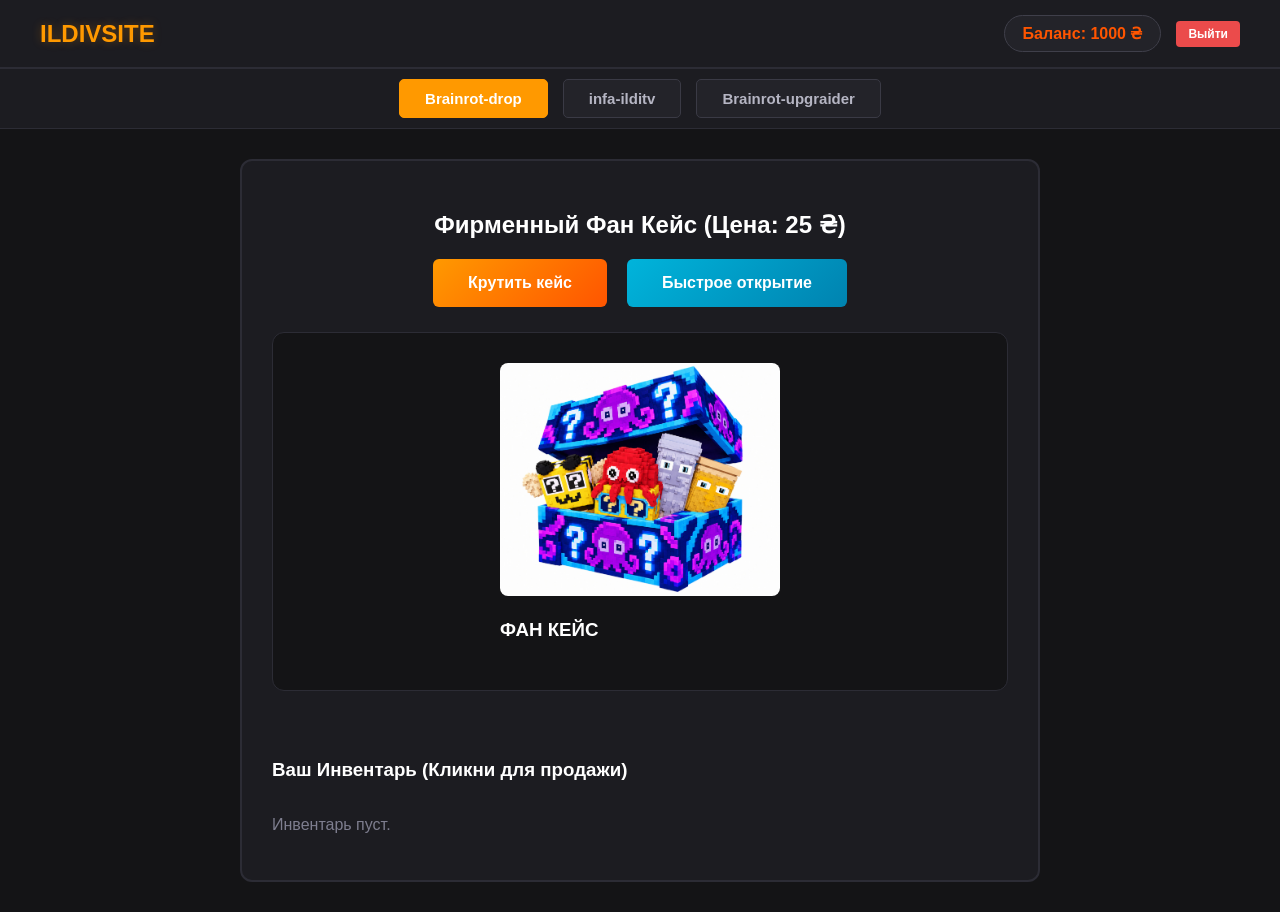
==== keis.html @ 7bba1e03 "Add files via upload" ====
<!DOCTYPE html>
<html lang="ru">
<head>
    <meta charset="UTF-8">
    <meta name="viewport" content="width=device-width, initial-scale=1.0">
    <title>Brainrot-drop - Кейсы</title>
    <link rel="stylesheet" href="style.css">
</head>
<body>

    <header class="site-header">
        <div class="logo">ILDIVSITE</div>
        <div style="display: flex; align-items: center; gap: 15px;">
            <div class="user-balance">Баланс: <span id="balance-val">1000</span> ₴</div>
            <button id="logout-btn">Выйти</button>
        </div>
    </header>

    <div class="nav-menu-container">
        <a href="keis.html" class="menu-btn active">Brainrot-drop</a>
        <a href="ilditv.html" class="menu-btn">infa-ilditv</a>
        <a href="upgrade.html" class="menu-btn">Brainrot-upgraider</a>
    </div>

    <main class="main-content">
        <section class="tab-section">
            <h2>Фирменный Фан Кейс (Цена: 25 ₴)</h2>
            <div class="action-buttons-container">
                <button id="spin-btn" class="spin-button main-action">Крутить кейс</button>
                <button id="extra-btn" class="spin-button extra-action">Быстрое открытие</button>
            </div>
            <div class="case-container">
                <div id="case-preview" class="case-preview">
                    <img src="keis.jpg">
                    <h3>ФАН КЕЙС</h3>
                </div>
                <div id="roulette-wrapper" class="roulette-wrapper hidden">
                    <div class="pointer"></div>
                    <div class="roulette" id="roulette"></div>
                </div>
            </div>
            <div class="inventory-section">
                <h3>Ваш Инвентарь (Кликни для продажи)</h3>
                <div id="inventory-grid" class="inventory-grid"></div>
            </div>
        </section>
    </main>

    <div id="win-modal" class="modal hidden">
        <div class="modal-content">
            <h3>Вы залутали:</h3>
            <div id="win-item-container"></div>
            <button id="close-modal-btn">Забрать</button>
        </div>
    </div>

    <script>
        var currentUser = localStorage.getItem("ildiv_logged_in") || "guest";

        document.getElementById("logout-btn").addEventListener("click", function() {
            localStorage.removeItem("ildiv_logged_in");
            window.location.href = "index.html";
        });

        var itemsList = [
            { id: "lagrande", name: "Ла Гранде", img: "images4.jpg", rarity: "common", weight: 80, sellPrice: 10 },
            { id: "garama", name: "Гарама", img: "images3.jpg", rarity: "epic", weight: 19, sellPrice: 50 },
            { id: "dragon", name: "Драгон", img: "images5.jpg", rarity: "legendary", weight: 1, sellPrice: 1000 }
        ];

        var balance = parseInt(localStorage.getItem("bal_" + currentUser)) || 1000;
        var inventory = JSON.parse(localStorage.getItem("inv_" + currentUser)) || [];
        var isSpinning = false; var cardWidth = 130; var casePrice = 25;

        var spinBtn = document.getElementById("spin-btn");
        var extraBtn = document.getElementById("extra-btn");
        var casePreview = document.getElementById("case-preview");
        var rouletteWrapper = document.getElementById("roulette-wrapper");
        var roulette = document.getElementById("roulette");
        var winModal = document.getElementById("win-modal");
        var winItemContainer = document.getElementById("win-item-container");
        var closeModalBtn = document.getElementById("close-modal-btn");
        var balanceVal = document.getElementById("balance-val");
        var inventoryGrid = document.getElementById("inventory-grid");

        function saveData() {
            localStorage.setItem("bal_" + currentUser, balance);
            localStorage.setItem("inv_" + currentUser, JSON.stringify(inventory));
        }

        function updateUI() {
            balanceVal.textContent = balance;
            inventoryGrid.innerHTML = "";
            if (inventory.length === 0) {
                inventoryGrid.innerHTML = "<p style='color:#7e7e8f;'>Инвентарь пуст.</p>";
                return;
            }
            inventory.forEach(function(item, index) {
                var div = document.createElement("div");
                div.className = "inventory-card " + item.rarity;
                div.innerHTML = "<img src='" + item.img + "'><div class='inv-name'>" + item.name + "</div><div class='inv-sell'>Продать (+" + item.sellPrice + " ₴)</div>";
                div.onclick = function() {
                    balance += item.sellPrice;
                    inventory.splice(index, 1);
                    saveData();
                    updateUI();
                };
                inventoryGrid.appendChild(div);
            });
        }

        function getRandomItem() {
            var total = 0;
            for (var i = 0; i < itemsList.length; i++) total += itemsList[i].weight;
            var rn = Math.random() * total;
            for (var j = 0; j < itemsList.length; j++) {
                if (rn < itemsList[j].weight) return itemsList[j];
                rn -= itemsList[j].weight;
            }
            return itemsList;
        }

        function startSpin(isFast) {
            if (isSpinning) return;
            if (balance < casePrice) return alert("Нет денег!");

            balance -= casePrice;
            saveData();
            balanceVal.textContent = balance;

            isSpinning = true;
            spinBtn.disabled = true; extraBtn.disabled = true;
            casePreview.classList.add("hidden"); rouletteWrapper.classList.remove("hidden");

            var totalCards = 45;
            var targetIndex = isFast ? 15 : 38;
            roulette.innerHTML = "";
            roulette.style.transition = "none";
            roulette.style.transform = "translateX(0px)";

            var pool = [];
            for (var i = 0; i < totalCards; i++) {
                var it = (i === targetIndex) ? getRandomItem() : itemsList[Math.floor(Math.random() * itemsList.length)];
                pool.push(it);
                var card = document.createElement("div");
                card.className = "card " + it.rarity;
                card.innerHTML = "<img src='" + it.img + "'><div class='card-info'>" + it.name + "</div>";
                roulette.appendChild(card);
            }

            var winItem = pool[targetIndex];

            setTimeout(function() {
                var wWidth = rouletteWrapper.offsetWidth;
                var pos = (targetIndex * cardWidth) - (wWidth / 2) + (cardWidth / 2);
                if (isFast) {
                    roulette.style.transition = "transform 1s ease-out";
                    roulette.style.transform = "translateX(-" + pos + "px)";
                } else {
                    roulette.style.transition = "transform 5s cubic-bezier(0.1, 0.8, 0.1, 1)";
                    var offset = Math.floor(Math.random() * 40) - 20;
                    roulette.style.transform = "translateX(-" + (pos + offset) + "px)";
                }
            }, 50);

            setTimeout(function() {
                winItemContainer.innerHTML = "<div class='card " + winItem.rarity + "' style='margin:auto;'><img src='" + winItem.img + "'><div class='card-info'>" + winItem.name + "</div></div><p style='color:#ff9900; font-weight:bold; margin-top:10px;'>Цена: " + winItem.sellPrice + " ₴</p>";
                winModal.classList.remove("hidden");
                inventory.push(winItem);
                saveData();
            }, isFast ? 1100 : 5200);
        }

        spinBtn.onclick = function() { startSpin(false); };
        extraBtn.onclick = function() { startSpin(true); };

        closeModalBtn.onclick = function() {
            winModal.classList.add("hidden");
            casePreview.classList.remove("hidden");
            rouletteWrapper.classList.add("hidden");
            isSpinning = false; spinBtn.disabled = false; extraBtn.disabled = false;
            updateUI();
        };

        updateUI();
    </script>
</body>
</html>
---- style.css ----
/* ==========================================================
   1. ОБЩИЕ НАСТРОЙКИ САЙТА И ФОНА
   ========================================================== */
body {
    background-color: #141416 !important;
    color: #ffffff !important;
    font-family: 'Segoe UI', Roboto, sans-serif;
    margin: 0;
    padding: 0;
    display: flex;
    flex-direction: column;
    min-height: 100vh;
}

::-webkit-scrollbar {
    width: 8px;
}
::-webkit-scrollbar-track {
    background: #141416;
}
::-webkit-scrollbar-thumb {
    background: #2c2c35;
    border-radius: 4px;
}
::-webkit-scrollbar-thumb:hover {
    background: #ff9900;
}

/* ==========================================================
   2. ШАПКА САЙТА И ВЕРХНЕЕ МЕНЮ НАВИГАЦИИ
   ========================================================== */
.site-header {
    background: #1c1c21;
    display: flex;
    justify-content: space-between;
    align-items: center;
    padding: 15px 40px;
    border-bottom: 2px solid #2c2c35;
    box-sizing: border-box;
}

.logo {
    font-size: 24px;
    font-weight: 900;
    color: #ff9900;
    text-shadow: 0 0 10px rgba(255, 153, 0, 0.3);
}

.user-balance {
    background: #232329;
    padding: 8px 18px;
    border-radius: 20px;
    font-weight: bold;
    border: 1px solid #3f3f4a;
    color: #ff5500;
}

#logout-btn {
    background: #eb4b4b;
    color: white;
    border: none;
    padding: 6px 12px;
    border-radius: 4px;
    cursor: pointer;
    font-weight: bold;
    font-size: 12px;
    transition: background 0.2s;
}

#logout-btn:hover {
    background: #c62828;
}

.nav-menu-container {
    display: flex;
    justify-content: center;
    background: #1c1c21;
    padding: 10px 0;
    border-bottom: 1px solid #2c2c35;
    gap: 15px;
}

.menu-btn {
    background: #232329;
    border: 1px solid #3a3a45;
    color: #b5b5c3;
    padding: 10px 25px;
    font-size: 15px;
    font-weight: 600;
    border-radius: 5px;
    cursor: pointer;
    text-decoration: none;
    transition: all 0.3s;
}

.menu-btn:hover, .menu-btn.active {
    background: #ff9900;
    color: #fff;
    border-color: #ff9900;
}

/* ==========================================================
   3. ГЛАВНЫЙ КОНТЕНТ И СЕКЦИИ СТРАНИЦ
   ========================================================== */
.main-content {
    flex: 1;
    display: flex;
    flex-direction: column;
    align-items: center;
    padding: 30px 20px;
    width: 100%;
    box-sizing: border-box;
}

.tab-section, .ildiv-section {
    display: flex;
    flex-direction: column;
    align-items: center;
    width: 100%;
    max-width: 800px;
    background: #1c1c21;
    padding: 30px;
    border-radius: 12px;
    border: 2px solid #2c2c35;
    box-sizing: border-box;
}

.ildiv-section h1 { 
    color: #ff9900; 
    margin-top: 0;
}

/* ==========================================================
   4. КНОПКИ ДЕЙСТВИЙ И КЕЙС
   ========================================================== */
.action-buttons-container {
    display: flex;
    gap: 20px;
    margin-bottom: 25px;
}

.spin-button {
    border: none;
    color: white;
    padding: 15px 35px;
    font-size: 16px;
    font-weight: bold;
    border-radius: 6px;
    cursor: pointer;
    transition: transform 0.2s, filter 0.2s;
}

.main-action {
    background: linear-gradient(135deg, #ff9900, #ff5500);
}

.extra-action {
    background: linear-gradient(135deg, #00b4db, #0083b0);
}

.spin-button:hover:not(:disabled) {
    transform: scale(1.05);
}

.spin-button:disabled {
    background: #32323a;
    cursor: not-allowed;
    color: #7e7e8f;
}

.case-container {
    background: #141416;
    padding: 30px;
    border-radius: 12px;
    border: 1px solid #2c2c35;
    width: 100%;
    box-sizing: border-box;
    display: flex;
    justify-content: center;
    align-items: center;
    min-height: 200px;
    margin-bottom: 30px;
}

.case-preview img {
    width: 280px !important;
    height: auto;
    border-radius: 8px;
}

/* ==========================================================
   5. РУЛЕТКА И СТРЕЛКА
   ========================================================== */
.roulette-wrapper {
    position: relative;
    width: 100%;
    height: 160px;
    background: #111114;
    border: 2px solid #2c2c35;
    border-radius: 8px;
    overflow: hidden;
}

.pointer {
    position: absolute;
    top: 0; left: 50%;
    transform: translateX(-50%);
    width: 4px; height: 100%;
    background: #e51c23;
    z-index: 10;
    box-shadow: 0 0 10px #e51c23;
}

.roulette {
    display: flex;
    align-items: center;
    height: 100%;
}

.card {
    min-width: 110px; width: 110px; height: 130px;
    background: #232329;
    margin: 0 10px;
    border-radius: 6px;
    display: flex;
    flex-direction: column;
    justify-content: space-between;
    align-items: center;
    padding: 10px 0;
    box-sizing: border-box;
    border-bottom: 4px solid #fff;
}

.card img {
    width: 75px; height: 75px;
    object-fit: cover;
}

.card-info {
    font-size: 11px;
    font-weight: bold;
    text-align: center;
    width: 100%;
}

/* ==========================================================
   6. СЕТКА ИНВЕНТАРЯ И РЕДКОСТИ
   ========================================================== */
.inventory-section {
    width: 100%;
    margin-top: 20px;
    text-align: left;
}

.inventory-grid {
    display: grid !important;
    grid-template-columns: repeat(auto-fill, minmax(130px, 1fr)) !important;
    gap: 15px !important;
    width: 100% !important;
    box-sizing: border-box !important;
}

.inventory-card {
    background: #232329 !important;
    width: 100% !important;
    max-width: 140px !important;
    height: 140px !important;
    border-radius: 6px;
    padding: 10px;
    text-align: center;
    border-bottom: 4px solid #fff;
    cursor: pointer;
    box-sizing: border-box;
    display: flex;
    flex-direction: column;
    align-items: center;
    justify-content: space-between;
}

.inventory-card img {
    width: 70px !important;
    height: 70px !important;
    object-fit: cover !important;
    border-radius: 4px;
}

.inv-name {
    font-size: 12px;
    font-weight: bold;
    color: #fff;
    margin-bottom: 4px;
}

.inv-sell {
    font-size: 11px;
    color: #4caf50;
    font-weight: 600;
}

/* Подсветка редкостей */
.common { border-bottom-color: #b0c3d9 !important; }
.epic { border-bottom-color: #8847ff !important; background: linear-gradient(180deg, #232329 60%, rgba(136, 71, 255, 0.15)); }
.legendary { border-bottom-color: #eb4b4b !important; background: linear-gradient(180deg, #232329 60%, rgba(235, 75, 75, 0.2)); }

/* ==========================================================
   7. СТИЛИ ИНТЕРФЕЙСА ДЛЯ СТРАНИЦЫ АПГРЕЙДЕРА
   ========================================================== */
.upgrade-panel {
    display: flex;
    justify-content: space-around;
    align-items: center;
    background: #111114;
    padding: 20px;
    border-radius: 8px;
    margin-top: 20px;
    width: 100%;
    box-sizing: border-box;
    margin-bottom: 20px;
}

.upgrade-slot {
    width: 130px;
    height: 150px;
    border: 2px dashed #444;
    border-radius: 8px;
    display: flex;
    justify-content: center;
    align-items: center;
    text-align: center;
    font-size: 12px;
    color: #7e7e8f;
}

.upgrade-arrows {
    font-size: 32px;
    color: #ff9900;
}

.upgrade-targets {
    display: flex;
    flex-direction: column;
    gap: 10px;
}

.target-btn {
    background: #232329;
    border: 2px solid #3a3a45;
    color: #fff;
    padding: 10px 15px;
    border-radius: 6px;
    cursor: pointer;
    font-size: 14px;
    font-weight: bold;
    transition: all 0.2s;
}

.target-btn.selected-target {
    border-color: #ff9900 !important;
    box-shadow: 0 0 10px rgba(255, 153, 0, 0.4);
}

.selected-card {
    border: 2px solid #ff9900 !important;
}

/* ==========================================================
   8. МОДАЛЬНЫЕ ОКНА (ВХОД И ВЫИГРЫШ)
   ========================================================== */
.modal {
    position: fixed;
    top: 0; left: 0; width: 100%; height: 100%;
    background: rgba(0,0,0,0.85);
    display: flex;
    justify-content: center;
    align-items: center;
    z-index: 100;
}

.modal-content {
    background: #1c1c21;
    padding: 40px;
    border-radius: 12px;
    text-align: center;
    border: 1px solid #3a3a45;
}

.win-card {
    display: inline-block;
    padding: 20px;
    background: #141416;
    border-radius: 8px;
    border: 1px solid #2d2d38;
}

.hidden { display: none !important; }

/* ==========================================================
   9. КЛАССЫ ДЛЯ АНИМАЦИИ КРУЧЕНИЯ В АПГРЕЙДЕРЕ
   ========================================================== */
.spin-active {
    animation: 3dSpin 0.5s linear infinite !important;
}

.arrow-active {
    animation: arrowPulse 0.2s ease-in-out infinite alternate !important;
}
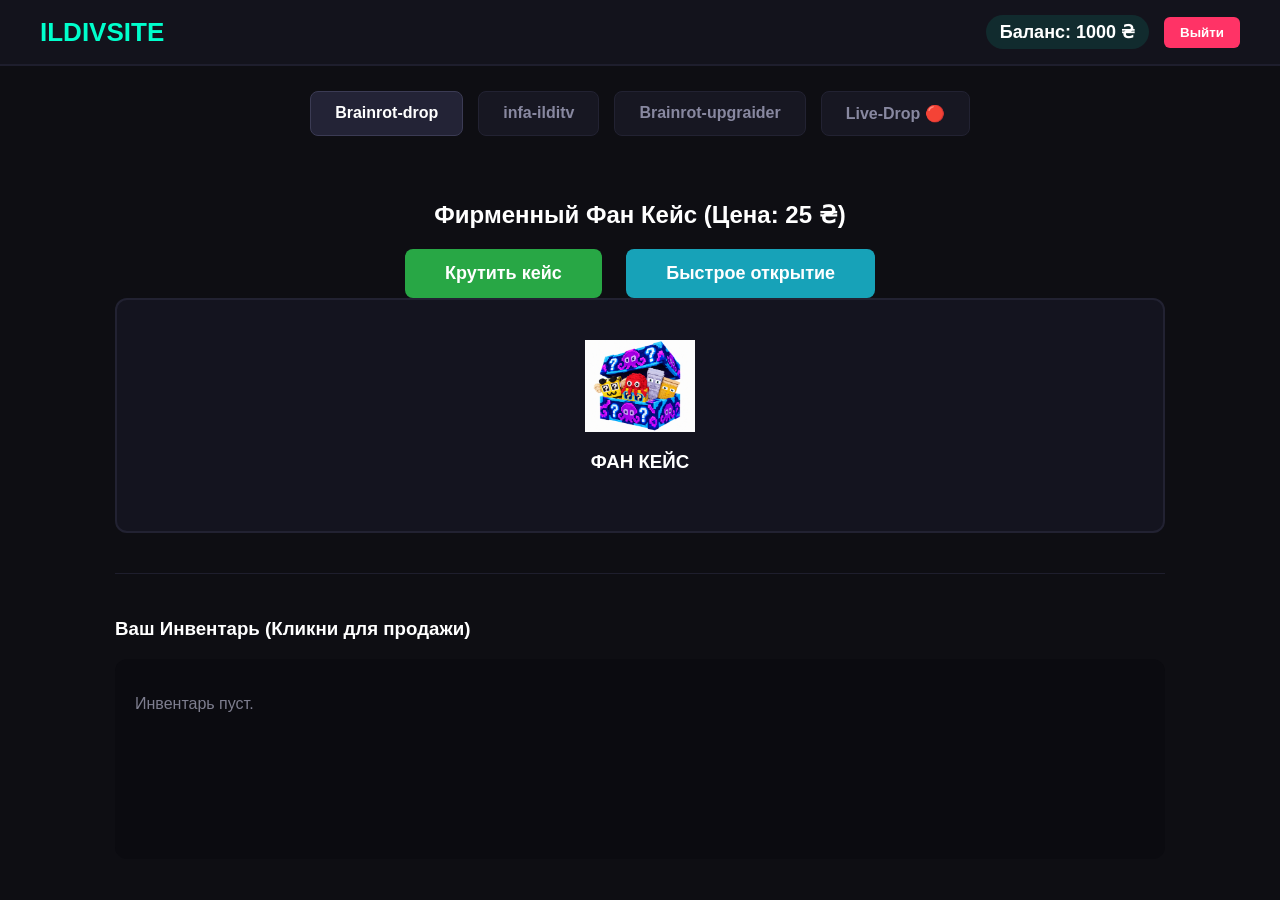
==== commit 1b060473: "Add files via upload" ====
--- a/keis.html
+++ b/keis.html
@@ -20,6 +20,7 @@
         <a href="keis.html" class="menu-btn active">Brainrot-drop</a>
         <a href="ilditv.html" class="menu-btn">infa-ilditv</a>
         <a href="upgrade.html" class="menu-btn">Brainrot-upgraider</a>
+        <a href="livespawn.html" class="menu-btn">Live-Drop 🔴</a>
     </div>
 
     <main class="main-content">
@@ -63,12 +64,17 @@
         });
 
         var itemsList = [
-            { id: "lagrande", name: "Ла Гранде", img: "images4.jpg", rarity: "common", weight: 80, sellPrice: 10 },
-            { id: "garama", name: "Гарама", img: "images3.jpg", rarity: "epic", weight: 19, sellPrice: 50 },
+            { id: "lagrande", name: "Ла Гранде", img: "images4.jpg", rarity: "common", weight: 60, sellPrice: 10 },
+            { id: "garama", name: "Гарама", img: "images3.jpg", rarity: "epic", weight: 15, sellPrice: 50 },
+            { id: "item6", name: "БУРГЕР И ФРАЮРО", img: "images6.jpg", rarity: "rare", weight: 20, sellPrice: 67 },
+            { id: "item7", name: "ЛА СЕКРЕТ", img: "images7.jpg", rarity: "mythic", weight: 4, sellPrice: 100 },
             { id: "dragon", name: "Драгон", img: "images5.jpg", rarity: "legendary", weight: 1, sellPrice: 1000 }
         ];
 
-        var balance = parseInt(localStorage.getItem("bal_" + currentUser)) || 1000;
+        // Фикс баланса: жесткая проверка на ноль
+        var savedBalance = localStorage.getItem("bal_" + currentUser);
+        var balance = (savedBalance !== null) ? parseInt(savedBalance) : 1000;
+        
         var inventory = JSON.parse(localStorage.getItem("inv_" + currentUser)) || [];
         var isSpinning = false; var cardWidth = 130; var casePrice = 25;
 
@@ -114,10 +120,10 @@
             for (var i = 0; i < itemsList.length; i++) total += itemsList[i].weight;
             var rn = Math.random() * total;
             for (var j = 0; j < itemsList.length; j++) {
-                if (rn < itemsList[j].weight) return itemsList[j];
+                if (rn < itemsList[j].weight) return JSON.parse(JSON.stringify(itemsList[j]));
                 rn -= itemsList[j].weight;
             }
-            return itemsList;
+            return JSON.parse(JSON.stringify(itemsList[itemsList.length - 1]));
         }
 
         function startSpin(isFast) {
@@ -140,7 +146,7 @@
 
             var pool = [];
             for (var i = 0; i < totalCards; i++) {
-                var it = (i === targetIndex) ? getRandomItem() : itemsList[Math.floor(Math.random() * itemsList.length)];
+                var it = (i === targetIndex) ? getRandomItem() : JSON.parse(JSON.stringify(itemsList[Math.floor(Math.random() * itemsList.length)]));
                 pool.push(it);
                 var card = document.createElement("div");
                 card.className = "card " + it.rarity;
@@ -167,6 +173,11 @@
                 winItemContainer.innerHTML = "<div class='card " + winItem.rarity + "' style='margin:auto;'><img src='" + winItem.img + "'><div class='card-info'>" + winItem.name + "</div></div><p style='color:#ff9900; font-weight:bold; margin-top:10px;'>Цена: " + winItem.sellPrice + " ₴</p>";
                 winModal.classList.remove("hidden");
                 inventory.push(winItem);
+
+                var feed = JSON.parse(localStorage.getItem("global_live_feed")) || [];
+                feed.unshift({ user: currentUser === "guest" ? "Вы (Гость)" : currentUser, name: winItem.name, img: winItem.img, rarity: winItem.rarity, price: winItem.sellPrice });
+                localStorage.setItem("global_live_feed", JSON.stringify(feed));
+
                 saveData();
             }, isFast ? 1100 : 5200);
         }
--- a/style.css
+++ b/style.css
@@ -1,407 +1,113 @@
-/* ==========================================================
-   1. ОБЩИЕ НАСТРОЙКИ САЙТА И ФОНА
-   ========================================================== */
+/* Базові глобальні налаштування */
 body {
-    background-color: #141416 !important;
-    color: #ffffff !important;
-    font-family: 'Segoe UI', Roboto, sans-serif;
-    margin: 0;
-    padding: 0;
-    display: flex;
-    flex-direction: column;
-    min-height: 100vh;
+    margin: 0; padding: 0;
+    font-family: sans-serif;
+    background-color: #0e0e13; color: #ffffff;
+    user-select: none; text-align: center;
 }
 
-::-webkit-scrollbar {
-    width: 8px;
+/* Навігація та Шапка */
+.site-header {
+    display: flex; justify-content: space-between; align-items: center;
+    padding: 15px 40px; background-color: #13131c; border-bottom: 2px solid #1e1e2d;
 }
-::-webkit-scrollbar-track {
-    background: #141416;
+.logo { font-size: 26px; font-weight: 900; color: #00ffcc; }
+.user-balance { font-size: 18px; font-weight: bold; background: rgba(0, 255, 204, 0.1); padding: 6px 14px; border-radius: 20px; }
+#logout-btn { background-color: #ff3366; color: white; border: none; padding: 8px 16px; font-weight: bold; cursor: pointer; border-radius: 6px; }
+
+.nav-menu-container { display: flex; justify-content: center; gap: 15px; padding: 25px; }
+.menu-btn { color: #8888a0; text-decoration: none; padding: 12px 24px; background-color: #171722; border-radius: 8px; font-weight: bold; border: 1px solid #222232; }
+.menu-btn.active, .menu-btn:hover { color: #fff; background-color: #232336; border-color: #3b3b54; }
+
+.main-content { max-width: 1050px; margin: 0 auto; padding: 20px; }
+.main-title { font-size: 32px; font-weight: 800; }
+.subtitle { color: #7e7e8f; margin-bottom: 30px; }
+
+/* КЕЙСИ ТА РУЛЕТКА */
+.case-container {
+    background-color: #14141f; border: 2px solid #222232; border-radius: 12px;
+    padding: 40px; margin-bottom: 40px; display: flex; justify-content: center; align-items: center; position: relative; overflow: hidden;
 }
-::-webkit-scrollbar-thumb {
-    background: #2c2c35;
-    border-radius: 4px;
+.roulette-wrapper {
+    position: relative; width: 100%; max-width: 650px; overflow: hidden;
+    height: 160px; border: 2px solid #3b3b54; background-color: #0b0b10; border-radius: 8px;
 }
-::-webkit-scrollbar-thumb:hover {
-    background: #ff9900;
+.pointer {
+    position: absolute; top: 0; left: 50%; transform: translateX(-50%);
+    width: 4px; height: 100%; background-color: #ff3333; z-index: 10; box-shadow: 0 0 12px #ff3333;
 }
+.roulette { display: flex; position: absolute; left: 0; top: 10px; height: 140px; }
 
-/* ==========================================================
-   2. ШАПКА САЙТА И ВЕРХНЕЕ МЕНЮ НАВИГАЦИИ
-   ========================================================== */
-.site-header {
-    background: #1c1c21;
-    display: flex;
-    justify-content: space-between;
-    align-items: center;
-    padding: 15px 40px;
-    border-bottom: 2px solid #2c2c35;
-    box-sizing: border-box;
+/* АПГРЕЙДЕР */
+.upgrade-area-container {
+    display: flex; justify-content: center; align-items: center; gap: 40px;
+    background: #13131c; padding: 40px; border-radius: 16px; border: 2px solid #1e1e2d; margin-bottom: 30px;
 }
+.upgrade-card-box {
+    width: 140px; height: 180px; background-color: #1a1a26; border: 2px dashed #33334c;
+    border-radius: 10px; display: flex; justify-content: center; align-items: center; overflow: hidden;
+}
+.slot-placeholder { font-size: 13px; color: #5c5c7a; padding: 15px; }
 
-.logo {
-    font-size: 24px;
-    font-weight: 900;
-    color: #ff9900;
-    text-shadow: 0 0 10px rgba(255, 153, 0, 0.3);
+/* КРУТИЛКА-РАДАР ШАНСУ */
+.cs-radar-wrapper { position: relative; width: 170px; height: 170px; display: flex; justify-content: center; align-items: center; }
+.radar-pointer {
+    position: absolute; top: -12px; left: 50%; transform: translateX(-50%);
+    width: 0; height: 0; border-left: 10px solid transparent; border-right: 10px solid transparent; border-top: 15px solid #ffffff; z-index: 15;
 }
+.radar-circle {
+    width: 100%; height: 100%; border-radius: 50%; background: #2d2d3f;
+    position: relative; display: flex; justify-content: center; align-items: center; border: 4px solid #13131c; box-sizing: border-box;
+}
+.radar-circle::before {
+    content: ''; position: absolute; width: 110px; height: 110px; background-color: #0e0e14; border-radius: 50%; z-index: 5;
+}
+.radar-center-text { position: relative; z-index: 10; font-size: 26px; font-weight: 800; color: #ff9900; }
 
-.user-balance {
-    background: #232329;
-    padding: 8px 18px;
-    border-radius: 20px;
-    font-weight: bold;
-    border: 1px solid #3f3f4a;
-    color: #ff5500;
+/* Кнопки вибору цілей */
+.target-selection-title { font-size: 16px; font-weight: bold; color: #aaa; margin-bottom: 12px; text-align: left; }
+.upgrade-targets { display: flex; justify-content: flex-start; gap: 10px; flex-wrap: wrap; margin-bottom: 35px; }
+.target-btn {
+    background-color: #171722; color: #fff; border: 1px solid #2d2d3f;
+    padding: 10px 18px; border-radius: 6px; font-weight: bold; cursor: pointer; font-size: 14px;
 }
+.selected-target { background-color: #ff9900 !important; color: #0e0e13 !important; border-color: #ffffff !important; }
 
-#logout-btn {
-    background: #eb4b4b;
-    color: white;
-    border: none;
-    padding: 6px 12px;
-    border-radius: 4px;
-    cursor: pointer;
-    font-weight: bold;
-    font-size: 12px;
-    transition: background 0.2s;
+/* Кнопки та Статуси */
+.action-zone { margin: 20px 0 40px 0; }
+.spin-button { padding: 14px 40px; font-size: 18px; font-weight: 900; border: none; border-radius: 8px; cursor: pointer; margin: 0 10px; }
+.main-action { background-color: #28a745; color: white; }
+.extra-action { background-color: #17a2b8; color: white; }
+.spin-button:disabled { background-color: #2d2d3a; color: #5a5a6e; cursor: not-allowed; }
+#upgrade-status { font-size: 18px; margin-top: 20px; height: 24px; }
+.status-success { color: #4caf50; font-weight: bold; }
+.status-fail { color: #f44336; font-weight: bold; }
+
+/* КАРТКИ ПРЕДМЕТІВ ТА ФІКС КАРТИНOК */
+.card, .inventory-card {
+    width: 110px; height: 140px; background-color: #1a1a26; border-radius: 8px;
+    text-align: center; flex-shrink: 0; overflow: hidden; position: relative; border: 2px solid #2d2d3f; box-sizing: border-box;
 }
+.case-preview img, .card img, .inventory-card img { width: 100% !important; height: 92px !important; object-fit: cover !important; display: block !important; }
+.card-info, .inv-name { font-size: 11px; padding: 5px 4px 2px 4px; font-weight: 800; white-space: nowrap; overflow: hidden; text-overflow: ellipsis; }
+.inv-price-tag { font-size: 11px; color: #00ffcc; font-weight: bold; margin-top: 2px; }
+.selected-card { border-color: #00ffcc !important; box-shadow: 0 0 15px rgba(0, 255, 204, 0.4) !important; transform: translateY(-4px); }
 
-#logout-btn:hover {
-    background: #c62828;
-}
+/* ІНВЕНТАР */
+.inventory-section { text-align: left; border-top: 1px solid #1e1e2d; padding-top: 25px; }
+.inventory-grid { display: flex; flex-wrap: wrap; gap: 14px; background-color: #0b0b10; padding: 20px; border-radius: 12px; min-height: 160px; }
+.inv-sell { font-size: 10px; background-color: rgba(0,0,0,0.7); color: #ff9900; position: absolute; bottom: 0; width: 100%; padding: 4px 0; font-weight: bold; }
 
-.nav-menu-container {
-    display: flex;
-    justify-content: center;
-    background: #1c1c21;
-    padding: 10px 0;
-    border-bottom: 1px solid #2c2c35;
-    gap: 15px;
-}
+/* Рідкісність скинів (градієнти) */
+.common { border-color: #b0b0b0 !important; background: linear-gradient(180deg, #1a1a26 60%, rgba(176,176,176,0.1) 100%); }
+.rare { border-color: #4b69ff !important; background: linear-gradient(180deg, #1a1a26 60%, rgba(75,105,255,0.1) 100%); }
+.epic { border-color: #8847ff !important; background: linear-gradient(180deg, #1a1a26 60%, rgba(136,71,255,0.1) 100%); }
+.mythic { border-color: #d32ce6 !important; background: linear-gradient(180deg, #1a1a26 60%, rgba(211,44,230,0.1) 100%); }
+.legendary { border-color: #caaa32 !important; background: linear-gradient(180deg, #1a1a26 60%, rgba(202,170,50,0.1) 100%); }
 
-.menu-btn {
-    background: #232329;
-    border: 1px solid #3a3a45;
-    color: #b5b5c3;
-    padding: 10px 25px;
-    font-size: 15px;
-    font-weight: 600;
-    border-radius: 5px;
-    cursor: pointer;
-    text-decoration: none;
-    transition: all 0.3s;
-}
-
-.menu-btn:hover, .menu-btn.active {
-    background: #ff9900;
-    color: #fff;
-    border-color: #ff9900;
-}
-
-/* ==========================================================
-   3. ГЛАВНЫЙ КОНТЕНТ И СЕКЦИИ СТРАНИЦ
-   ========================================================== */
-.main-content {
-    flex: 1;
-    display: flex;
-    flex-direction: column;
-    align-items: center;
-    padding: 30px 20px;
-    width: 100%;
-    box-sizing: border-box;
-}
-
-.tab-section, .ildiv-section {
-    display: flex;
-    flex-direction: column;
-    align-items: center;
-    width: 100%;
-    max-width: 800px;
-    background: #1c1c21;
-    padding: 30px;
-    border-radius: 12px;
-    border: 2px solid #2c2c35;
-    box-sizing: border-box;
-}
-
-.ildiv-section h1 { 
-    color: #ff9900; 
-    margin-top: 0;
-}
-
-/* ==========================================================
-   4. КНОПКИ ДЕЙСТВИЙ И КЕЙС
-   ========================================================== */
-.action-buttons-container {
-    display: flex;
-    gap: 20px;
-    margin-bottom: 25px;
-}
-
-.spin-button {
-    border: none;
-    color: white;
-    padding: 15px 35px;
-    font-size: 16px;
-    font-weight: bold;
-    border-radius: 6px;
-    cursor: pointer;
-    transition: transform 0.2s, filter 0.2s;
-}
-
-.main-action {
-    background: linear-gradient(135deg, #ff9900, #ff5500);
-}
-
-.extra-action {
-    background: linear-gradient(135deg, #00b4db, #0083b0);
-}
-
-.spin-button:hover:not(:disabled) {
-    transform: scale(1.05);
-}
-
-.spin-button:disabled {
-    background: #32323a;
-    cursor: not-allowed;
-    color: #7e7e8f;
-}
-
-.case-container {
-    background: #141416;
-    padding: 30px;
-    border-radius: 12px;
-    border: 1px solid #2c2c35;
-    width: 100%;
-    box-sizing: border-box;
-    display: flex;
-    justify-content: center;
-    align-items: center;
-    min-height: 200px;
-    margin-bottom: 30px;
-}
-
-.case-preview img {
-    width: 280px !important;
-    height: auto;
-    border-radius: 8px;
-}
-
-/* ==========================================================
-   5. РУЛЕТКА И СТРЕЛКА
-   ========================================================== */
-.roulette-wrapper {
-    position: relative;
-    width: 100%;
-    height: 160px;
-    background: #111114;
-    border: 2px solid #2c2c35;
-    border-radius: 8px;
-    overflow: hidden;
-}
-
-.pointer {
-    position: absolute;
-    top: 0; left: 50%;
-    transform: translateX(-50%);
-    width: 4px; height: 100%;
-    background: #e51c23;
-    z-index: 10;
-    box-shadow: 0 0 10px #e51c23;
-}
-
-.roulette {
-    display: flex;
-    align-items: center;
-    height: 100%;
-}
-
-.card {
-    min-width: 110px; width: 110px; height: 130px;
-    background: #232329;
-    margin: 0 10px;
-    border-radius: 6px;
-    display: flex;
-    flex-direction: column;
-    justify-content: space-between;
-    align-items: center;
-    padding: 10px 0;
-    box-sizing: border-box;
-    border-bottom: 4px solid #fff;
-}
-
-.card img {
-    width: 75px; height: 75px;
-    object-fit: cover;
-}
-
-.card-info {
-    font-size: 11px;
-    font-weight: bold;
-    text-align: center;
-    width: 100%;
-}
-
-/* ==========================================================
-   6. СЕТКА ИНВЕНТАРЯ И РЕДКОСТИ
-   ========================================================== */
-.inventory-section {
-    width: 100%;
-    margin-top: 20px;
-    text-align: left;
-}
-
-.inventory-grid {
-    display: grid !important;
-    grid-template-columns: repeat(auto-fill, minmax(130px, 1fr)) !important;
-    gap: 15px !important;
-    width: 100% !important;
-    box-sizing: border-box !important;
-}
-
-.inventory-card {
-    background: #232329 !important;
-    width: 100% !important;
-    max-width: 140px !important;
-    height: 140px !important;
-    border-radius: 6px;
-    padding: 10px;
-    text-align: center;
-    border-bottom: 4px solid #fff;
-    cursor: pointer;
-    box-sizing: border-box;
-    display: flex;
-    flex-direction: column;
-    align-items: center;
-    justify-content: space-between;
-}
-
-.inventory-card img {
-    width: 70px !important;
-    height: 70px !important;
-    object-fit: cover !important;
-    border-radius: 4px;
-}
-
-.inv-name {
-    font-size: 12px;
-    font-weight: bold;
-    color: #fff;
-    margin-bottom: 4px;
-}
-
-.inv-sell {
-    font-size: 11px;
-    color: #4caf50;
-    font-weight: 600;
-}
-
-/* Подсветка редкостей */
-.common { border-bottom-color: #b0c3d9 !important; }
-.epic { border-bottom-color: #8847ff !important; background: linear-gradient(180deg, #232329 60%, rgba(136, 71, 255, 0.15)); }
-.legendary { border-bottom-color: #eb4b4b !important; background: linear-gradient(180deg, #232329 60%, rgba(235, 75, 75, 0.2)); }
-
-/* ==========================================================
-   7. СТИЛИ ИНТЕРФЕЙСА ДЛЯ СТРАНИЦЫ АПГРЕЙДЕРА
-   ========================================================== */
-.upgrade-panel {
-    display: flex;
-    justify-content: space-around;
-    align-items: center;
-    background: #111114;
-    padding: 20px;
-    border-radius: 8px;
-    margin-top: 20px;
-    width: 100%;
-    box-sizing: border-box;
-    margin-bottom: 20px;
-}
-
-.upgrade-slot {
-    width: 130px;
-    height: 150px;
-    border: 2px dashed #444;
-    border-radius: 8px;
-    display: flex;
-    justify-content: center;
-    align-items: center;
-    text-align: center;
-    font-size: 12px;
-    color: #7e7e8f;
-}
-
-.upgrade-arrows {
-    font-size: 32px;
-    color: #ff9900;
-}
-
-.upgrade-targets {
-    display: flex;
-    flex-direction: column;
-    gap: 10px;
-}
-
-.target-btn {
-    background: #232329;
-    border: 2px solid #3a3a45;
-    color: #fff;
-    padding: 10px 15px;
-    border-radius: 6px;
-    cursor: pointer;
-    font-size: 14px;
-    font-weight: bold;
-    transition: all 0.2s;
-}
-
-.target-btn.selected-target {
-    border-color: #ff9900 !important;
-    box-shadow: 0 0 10px rgba(255, 153, 0, 0.4);
-}
-
-.selected-card {
-    border: 2px solid #ff9900 !important;
-}
-
-/* ==========================================================
-   8. МОДАЛЬНЫЕ ОКНА (ВХОД И ВЫИГРЫШ)
-   ========================================================== */
-.modal {
-    position: fixed;
-    top: 0; left: 0; width: 100%; height: 100%;
-    background: rgba(0,0,0,0.85);
-    display: flex;
-    justify-content: center;
-    align-items: center;
-    z-index: 100;
-}
-
-.modal-content {
-    background: #1c1c21;
-    padding: 40px;
-    border-radius: 12px;
-    text-align: center;
-    border: 1px solid #3a3a45;
-}
-
-.win-card {
-    display: inline-block;
-    padding: 20px;
-    background: #141416;
-    border-radius: 8px;
-    border: 1px solid #2d2d38;
-}
+/* Модалка виграшу кейса */
+.modal { position: fixed; top: 0; left: 0; width: 100%; height: 100%; background: rgba(0,0,0,0.8); display: flex; justify-content: center; align-items: center; z-index: 100; }
+.modal-content { background: #222232; padding: 30px; border-radius: 10px; border: 2px solid #3b3b54; min-width: 250px; }
+#close-modal-btn { margin-top: 20px; padding: 10px 25px; background: #28a745; color: white; border: none; border-radius: 5px; cursor: pointer; font-weight: bold; }
 
 .hidden { display: none !important; }
-
-/* ==========================================================
-   9. КЛАССЫ ДЛЯ АНИМАЦИИ КРУЧЕНИЯ В АПГРЕЙДЕРЕ
-   ========================================================== */
-.spin-active {
-    animation: 3dSpin 0.5s linear infinite !important;
-}
-
-.arrow-active {
-    animation: arrowPulse 0.2s ease-in-out infinite alternate !important;
-}
-
